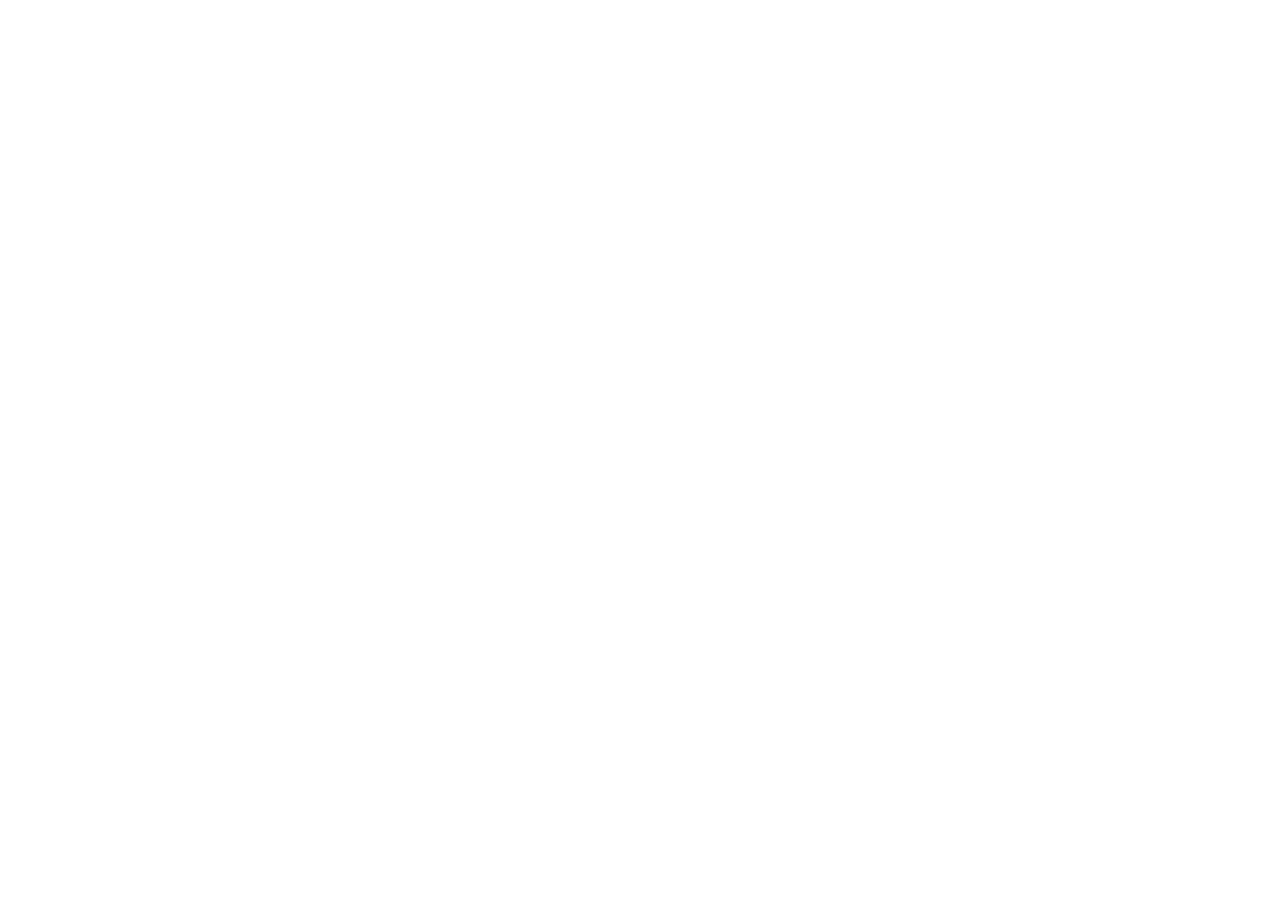
==== day1/index.html @ a3bd368e "day_1" ====
<!DOCTYPE html>
<html lang="en">
<head>
    <meta charset="UTF-8">
    <meta name="viewport" content="width=device-width, initial-scale=1.0">
    <title>Document</title>
</head>
<body>
    
</body>
</html>
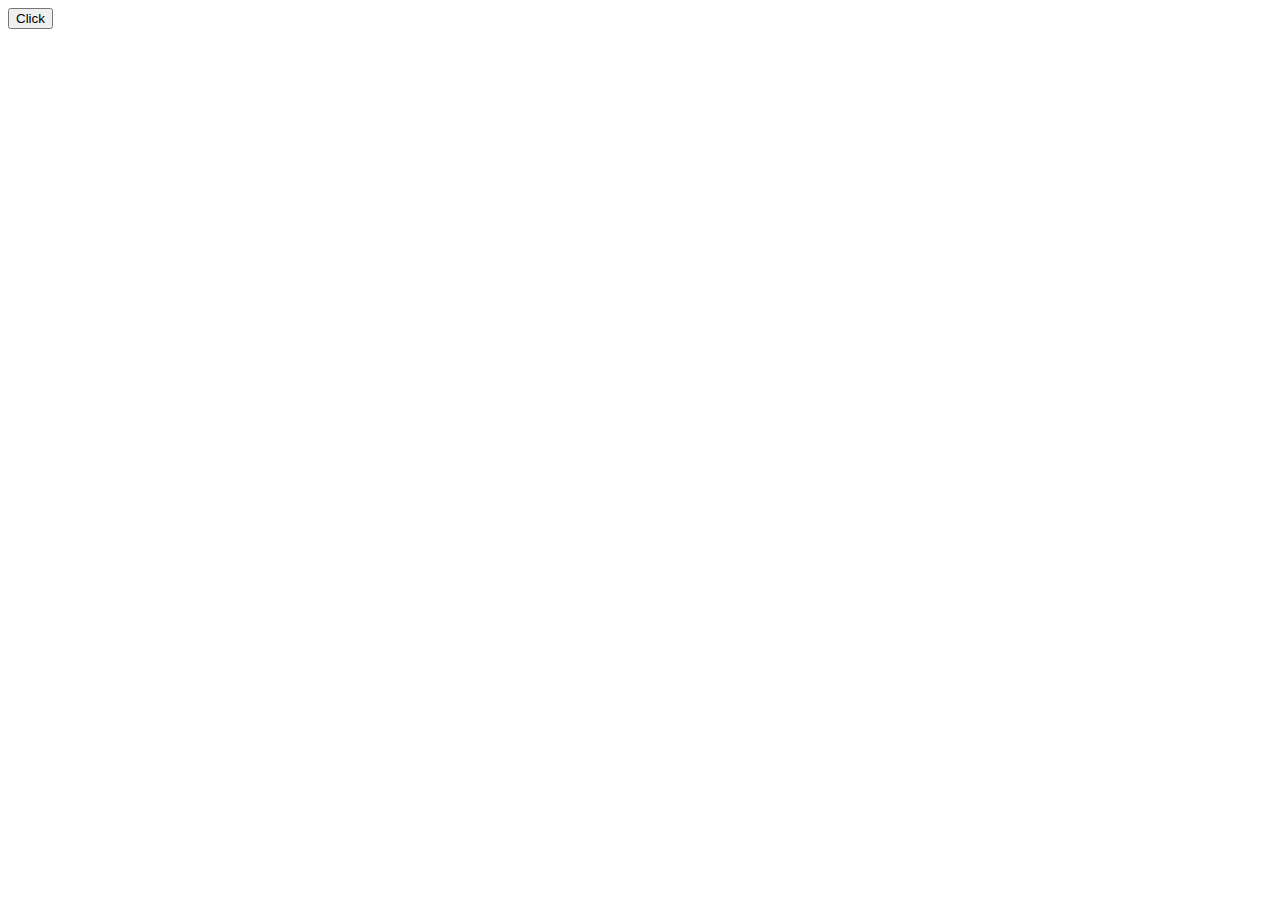
==== commit 7b85f349: "day_2" ====
--- a/day1/index.html
+++ b/day1/index.html
@@ -1,11 +1,29 @@
 <!DOCTYPE html>
 <html lang="en">
-<head>
-    <meta charset="UTF-8">
-    <meta name="viewport" content="width=device-width, initial-scale=1.0">
-    <title>Document</title>
-</head>
-<body>
-    
-</body>
-</html>+	<head>
+		<meta charset="UTF-8" />
+		<meta name="viewport" content="width=device-width, initial-scale=1.0" />
+		<title>Document</title>
+	</head>
+	<body>
+		<button>Click</button>
+
+		<script>
+			document.getElementsByTagName('button')[0].addEventListener('click', function () {
+				console.log('es5', this);
+				this.innerHTML = 'updated on mouse click';
+			});
+
+			document.getElementsByTagName('button')[0].addEventListener('mouseover', (e) => {
+				console.log('###', e.srcElement);
+				e.srcElement.innerHTML = 'updated through event';
+			});
+
+			document.getElementsByTagName('button')[0].addEventListener('mouseleave', (e) => {
+				e.srcElement.innerHTML = 'updated through event on mouseleave';
+			});
+		</script>
+	</body>
+</html>
+
+<!-- documenet.getElementById('here_id_of_same_ele').innerHTML  == this.innerHTML -->
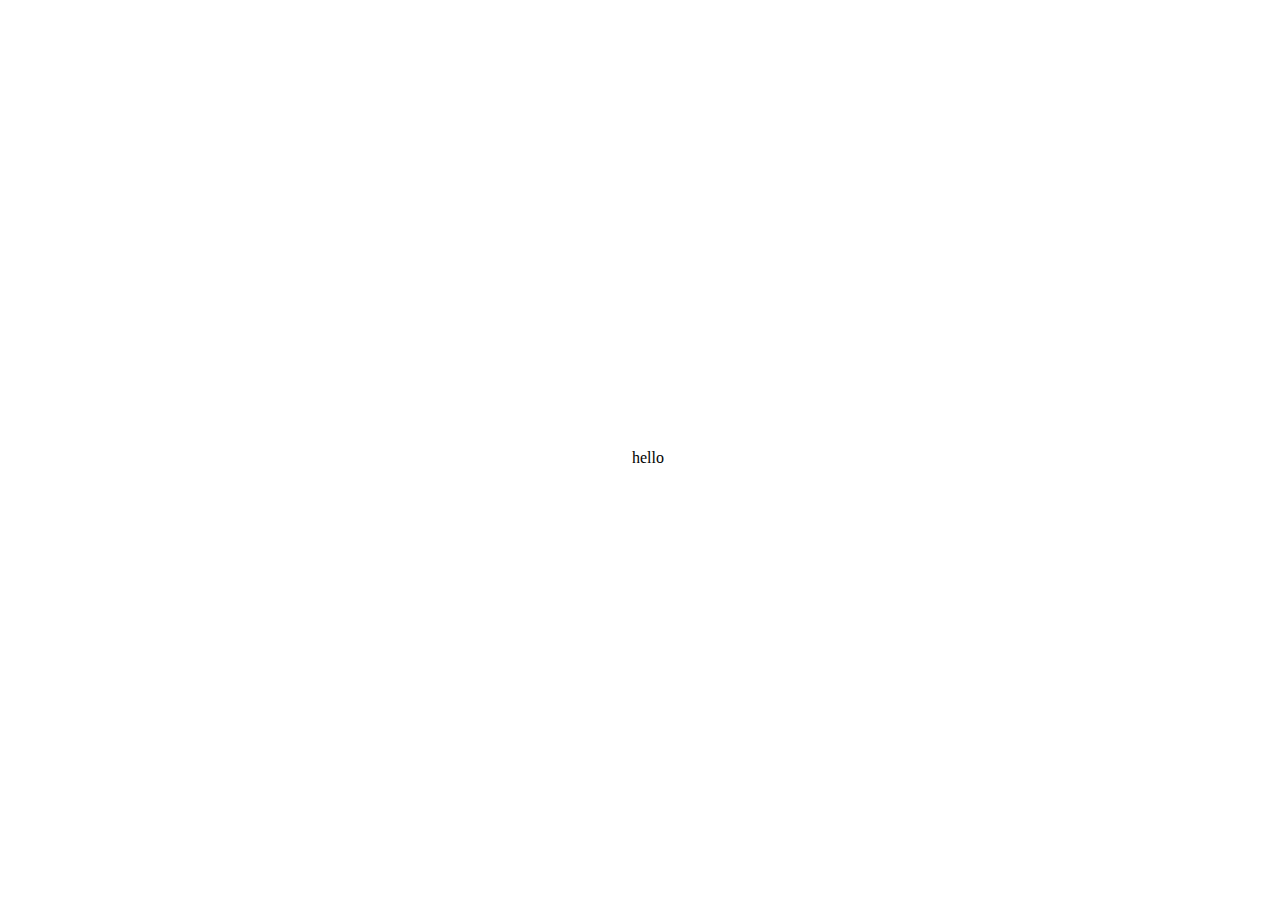
==== commit 3f7476c8: "all about till 4th session" ====
--- a/day1/index.html
+++ b/day1/index.html
@@ -1,29 +1,19 @@
 <!DOCTYPE html>
 <html lang="en">
-	<head>
-		<meta charset="UTF-8" />
-		<meta name="viewport" content="width=device-width, initial-scale=1.0" />
-		<title>Document</title>
-	</head>
-	<body>
-		<button>Click</button>
+<head>
+    <meta charset="UTF-8">
+    <meta name="viewport" content="width=device-width, initial-scale=1.0">
+    <title>Document</title>
+    <link href="./frankFramework.css" rel="stylesheet"/>
+</head>
+<body>
 
-		<script>
-			document.getElementsByTagName('button')[0].addEventListener('click', function () {
-				console.log('es5', this);
-				this.innerHTML = 'updated on mouse click';
-			});
+    <div class="container centralize">
+        <p1>hello</p1>
+    </div>
 
-			document.getElementsByTagName('button')[0].addEventListener('mouseover', (e) => {
-				console.log('###', e.srcElement);
-				e.srcElement.innerHTML = 'updated through event';
-			});
-
-			document.getElementsByTagName('button')[0].addEventListener('mouseleave', (e) => {
-				e.srcElement.innerHTML = 'updated through event on mouseleave';
-			});
-		</script>
-	</body>
+</body>
 </html>
 
-<!-- documenet.getElementById('here_id_of_same_ele').innerHTML  == this.innerHTML -->
+
+<!-- documenet.getElementById('here_id_of_same_ele').innerHTML  == this.innerHTML -->--- a/day1/frankFramework.css
+++ b/day1/frankFramework.css
@@ -0,0 +1,12 @@
+.container {
+    height: 100vh;
+    width: 100vw;
+    margin: 0px;
+    padding: 0px;
+    box-sizing: border-box;
+}
+.centralize {
+    display: flex;
+    justify-content: center;
+    align-items: center;
+}